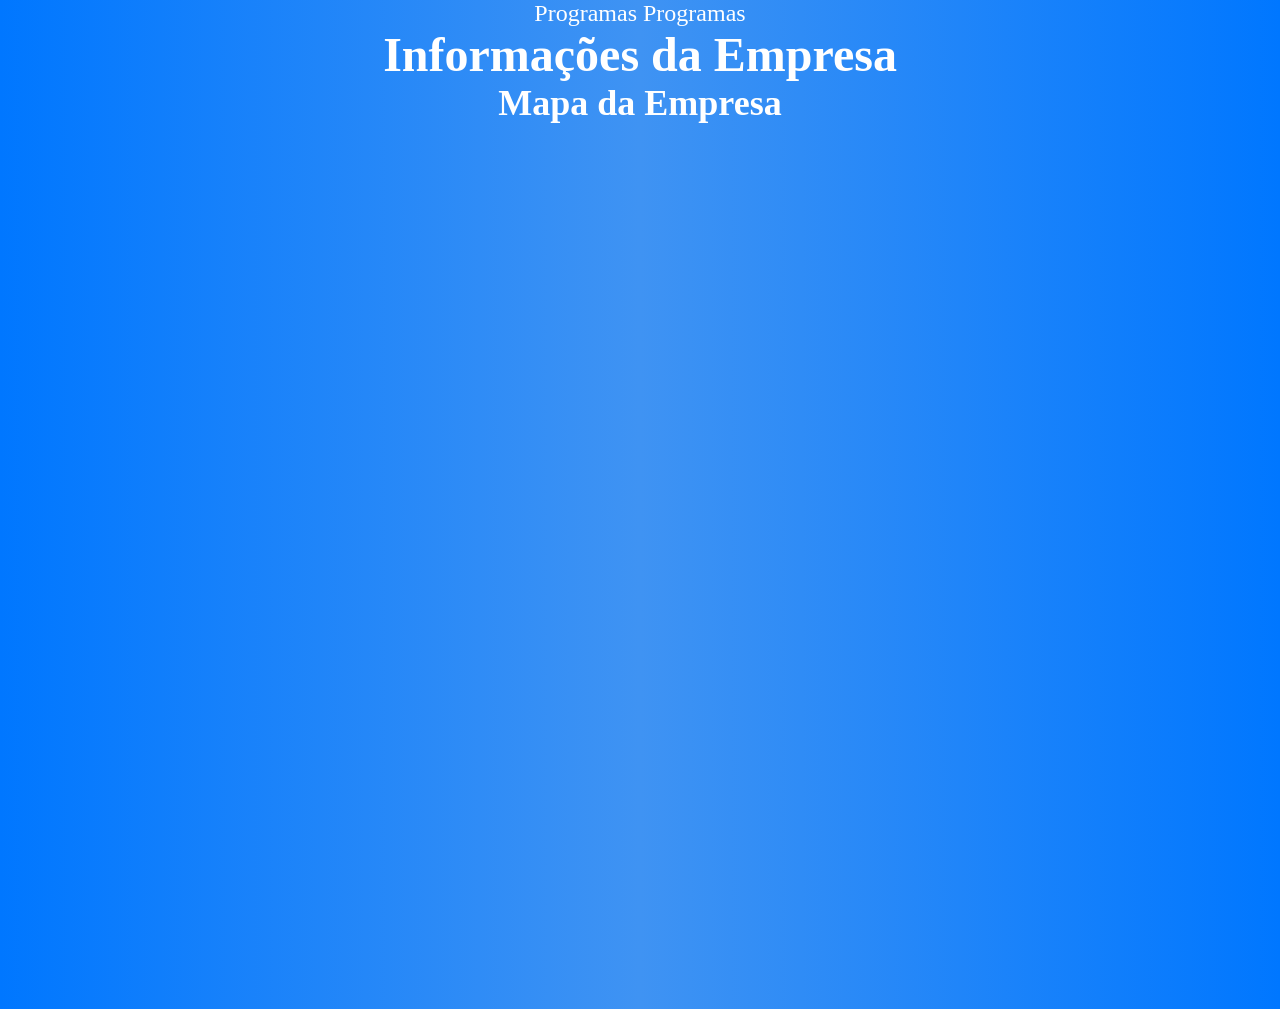
==== html/informacoes.html @ d9240f8d "quinta versão - video e mapa" ====
<!DOCTYPE html>
<html lang="pt-BR">
<head>
    <meta charset="UTF-8">
    <meta name="viewport" content="width=device-width, initial-scale=1.0">
    <link rel="shortcut icon" href="../img/favicon.png" type="image/png">
    <link rel="stylesheet" href="../css/style.css">
    <title>Soma de números</title>
</head>
<body>
    <header>
        <nav>
            
            <a href="./programas.html">Programas</a>
            <a href="./informacoes.html">Programas</a>
        </nav>
    </header>
    <main>
        <h1>Informações da Empresa</h1>
        <article class="Mapa">
            <h2>Mapa da Empresa</h2><br><br>
            <div class="mapa2">
                <iframe src="https://www.google.com/maps/embed?pb=!1m18!1m12!1m3!1d7095.2997731573505!2d-48.6321522!3d-27.230139999999995!2m3!1f0!2f0!3f0!3m2!1i1024!2i768!4f13.1!3m3!1m2!1s0x94d8a94ad26fb273%3A0xc3b8f5efdfdfc698!2sSENAI%20Tijucas!5e0!3m2!1spt-BR!2sbr!4v1782918948081!5m2!1spt-BR!2sbr" width="600" height="450" style="border:0;" allowfullscreen="" loading="lazy" referrerpolicy="strict-origin-when-cross-origin"></iframe>
            </div>
            <br><br>
            <div class="jogo">
                <iframe width="560" height="315" src="https://www.youtube.com/embed/G7Sb_3BtW5A?si=ksDJ6s3MIIOro6Kq" title="YouTube video player" frameborder="0" allow="accelerometer; autoplay; clipboard-write; encrypted-media; gyroscope; picture-in-picture; web-share" referrerpolicy="strict-origin-when-cross-origin" allowfullscreen></iframe>
            </div>


        </article>

    </main>
    
</body>
</html>
---- css/style.css ----
*{
    margin: 0;
    padding: 0;
}
body{
    background: linear-gradient(to right, rgb(0, 119, 255),rgb(63, 147, 243),rgb(0, 119, 255));
    color: white;
    font-size: 1.5rem;
    text-align: center;
}

a{
    text-decoration: none;
    color: white;
}

input, button{
    background-color: rgb(255, 255, 255);
    color: black;
    padding: 4px;
    border-radius: 8px;
}
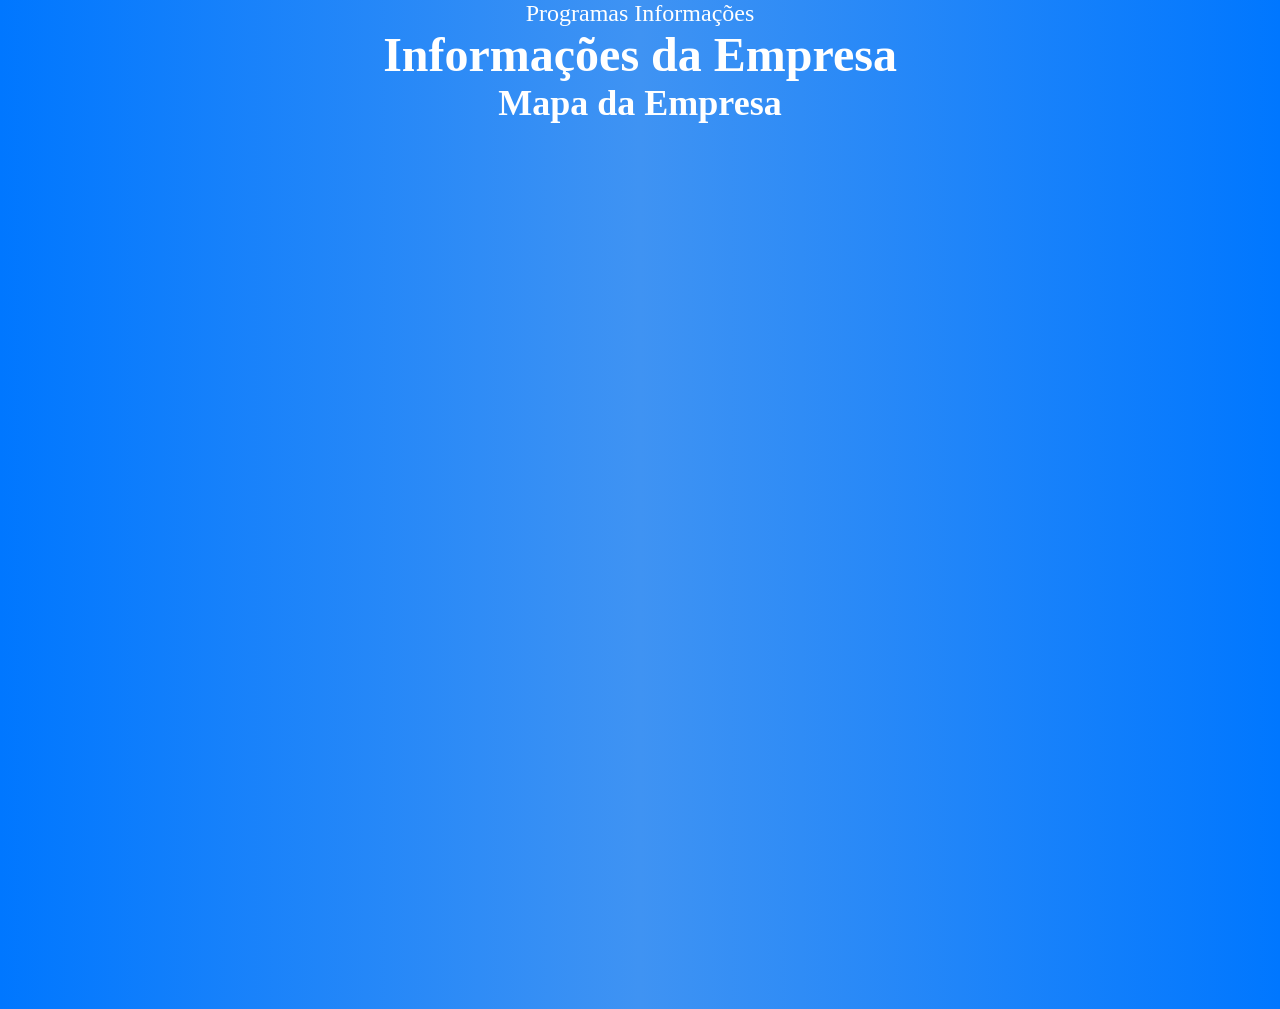
==== commit 9f494da4: "sétima versão - outra musica" ====
--- a/html/informacoes.html
+++ b/html/informacoes.html
@@ -12,7 +12,7 @@
         <nav>
             
             <a href="./programas.html">Programas</a>
-            <a href="./informacoes.html">Programas</a>
+            <a href="./informacoes.html">Informações</a>
         </nav>
     </header>
     <main>
@@ -23,9 +23,8 @@
                 <iframe src="https://www.google.com/maps/embed?pb=!1m18!1m12!1m3!1d7095.2997731573505!2d-48.6321522!3d-27.230139999999995!2m3!1f0!2f0!3f0!3m2!1i1024!2i768!4f13.1!3m3!1m2!1s0x94d8a94ad26fb273%3A0xc3b8f5efdfdfc698!2sSENAI%20Tijucas!5e0!3m2!1spt-BR!2sbr!4v1782918948081!5m2!1spt-BR!2sbr" width="600" height="450" style="border:0;" allowfullscreen="" loading="lazy" referrerpolicy="strict-origin-when-cross-origin"></iframe>
             </div>
             <br><br>
-            <div class="jogo">
-                <iframe width="560" height="315" src="https://www.youtube.com/embed/G7Sb_3BtW5A?si=ksDJ6s3MIIOro6Kq" title="YouTube video player" frameborder="0" allow="accelerometer; autoplay; clipboard-write; encrypted-media; gyroscope; picture-in-picture; web-share" referrerpolicy="strict-origin-when-cross-origin" allowfullscreen></iframe>
-            </div>
+            <div class="musica">
+                <iframe width="560" height="315" src="https://www.youtube.com/embed/wo4pWZApd2Y?si=ldKi2FW5kKM7rhN2" title="YouTube video player" frameborder="0" allow="accelerometer; autoplay; clipboard-write; encrypted-media; gyroscope; picture-in-picture; web-share" referrerpolicy="strict-origin-when-cross-origin" allowfullscreen></iframe>
 
 
         </article>
